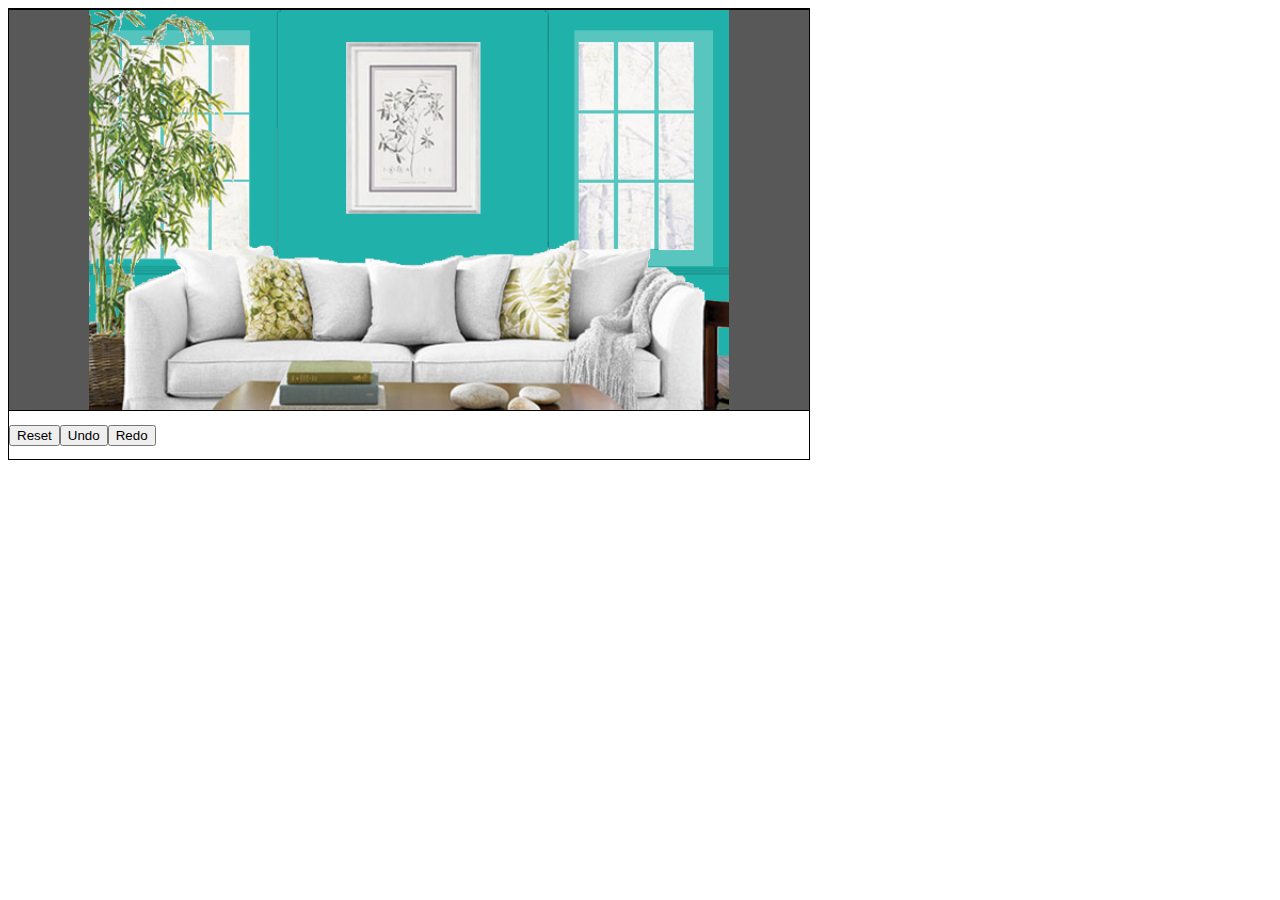
==== Customers/paint-mixer-files/step3/index.html @ 5ef5c5bc "add-image" ====
<!DOCTYPE html>
<html lang="en">
<head>
  <meta charset="UTF-8">
  <meta name="viewport" content="width=device-width, initial-scale=1.0">
  <title></title>
  <style>
    canvas {
      border: 1px solid black;
      background-color: rgb(88, 88, 88);
      width: 800px;
      height: 400px;
      object-fit: contain;
    }

    .room-visualizer {
      height: 450px;
      border: 1px solid black;
      width: 800px;
      flex-direction: column;
      display: flex;
      align-items: center;
    }

    .canvas-control {
      height: 50px;
      width: 100%;
      display: flex;
      justify-content: flex-start;
      align-items: center;
    }

  </style>
  <script src="./script.js" defer></script>
</head>
<body>
  <div class="room-visualizer">
    <canvas id="visual-canvas"></canvas>
    <div class="canvas-control">
      <button class="reset-button">Reset</button>
      <button class="undo-button">Undo</button>
      <button class="redo-button">Redo</button>
    </div>
  </div>
</body>
</html>
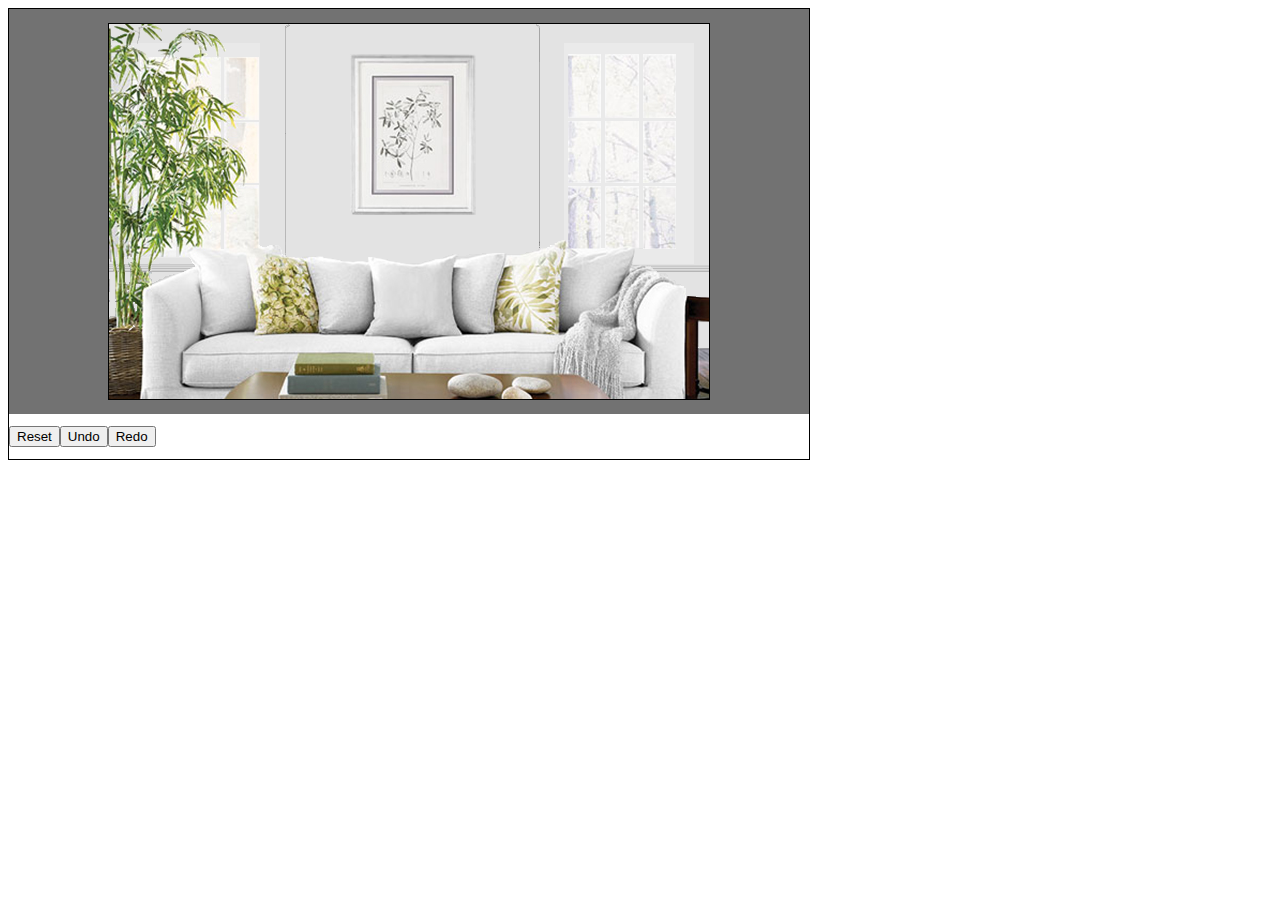
==== commit 58c0efd4: "added functionalities in step3" ====
--- a/Customers/paint-mixer-files/step3/index.html
+++ b/Customers/paint-mixer-files/step3/index.html
@@ -8,8 +8,6 @@
     canvas {
       border: 1px solid black;
       background-color: rgb(88, 88, 88);
-      width: 800px;
-      height: 400px;
       object-fit: contain;
     }
 
@@ -29,13 +27,24 @@
       justify-content: flex-start;
       align-items: center;
     }
+    
+    .visual-canvas-container {
+      width: 100%;
+      height: 100%;
+      display: flex;
+      align-items: center;
+      justify-content: center;
+      background-color: rgb(114, 114, 114);
+    }
 
   </style>
   <script src="./script.js" defer></script>
 </head>
 <body>
   <div class="room-visualizer">
-    <canvas id="visual-canvas"></canvas>
+    <div class="visual-canvas-container">
+      <canvas id="visual-canvas"></canvas>
+    </div>
     <div class="canvas-control">
       <button class="reset-button">Reset</button>
       <button class="undo-button">Undo</button>
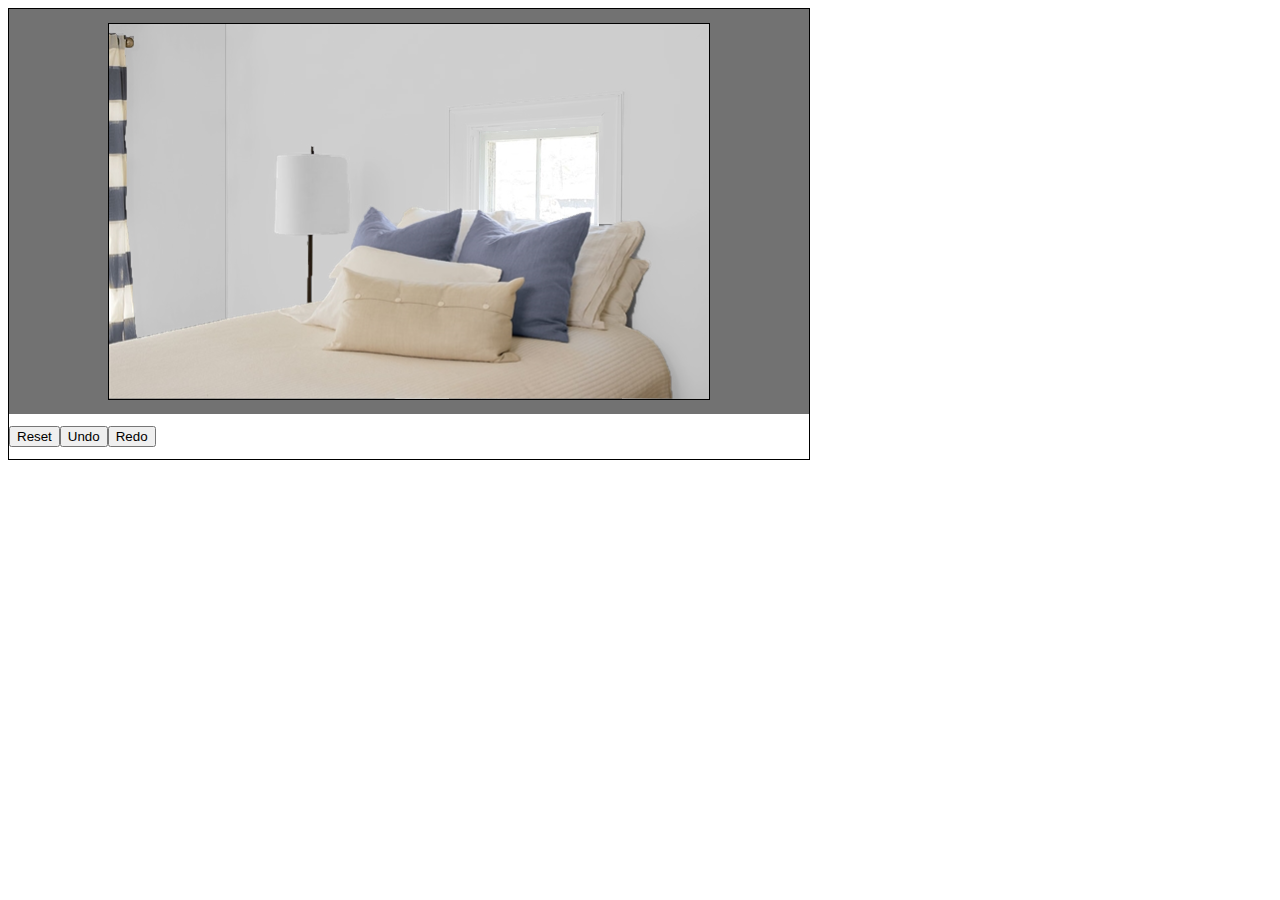
==== commit b9524ea0: "add functionalities for bedroom image" ====
--- a/Customers/paint-mixer-files/step3/index.html
+++ b/Customers/paint-mixer-files/step3/index.html
@@ -1,5 +1,6 @@
 <!DOCTYPE html>
 <html lang="en">
+
 <head>
   <meta charset="UTF-8">
   <meta name="viewport" content="width=device-width, initial-scale=1.0">
@@ -27,8 +28,8 @@
       justify-content: flex-start;
       align-items: center;
     }
-    
-    .visual-canvas-container {
+
+    .visualizer-canvas-container {
       width: 100%;
       height: 100%;
       display: flex;
@@ -36,14 +37,14 @@
       justify-content: center;
       background-color: rgb(114, 114, 114);
     }
-
   </style>
   <script src="./script.js" defer></script>
 </head>
+
 <body>
   <div class="room-visualizer">
-    <div class="visual-canvas-container">
-      <canvas id="visual-canvas"></canvas>
+    <div class="visualizer-canvas-container">
+      <canvas id="visualizer-canvas"></canvas>
     </div>
     <div class="canvas-control">
       <button class="reset-button">Reset</button>
@@ -52,4 +53,5 @@
     </div>
   </div>
 </body>
+
 </html>